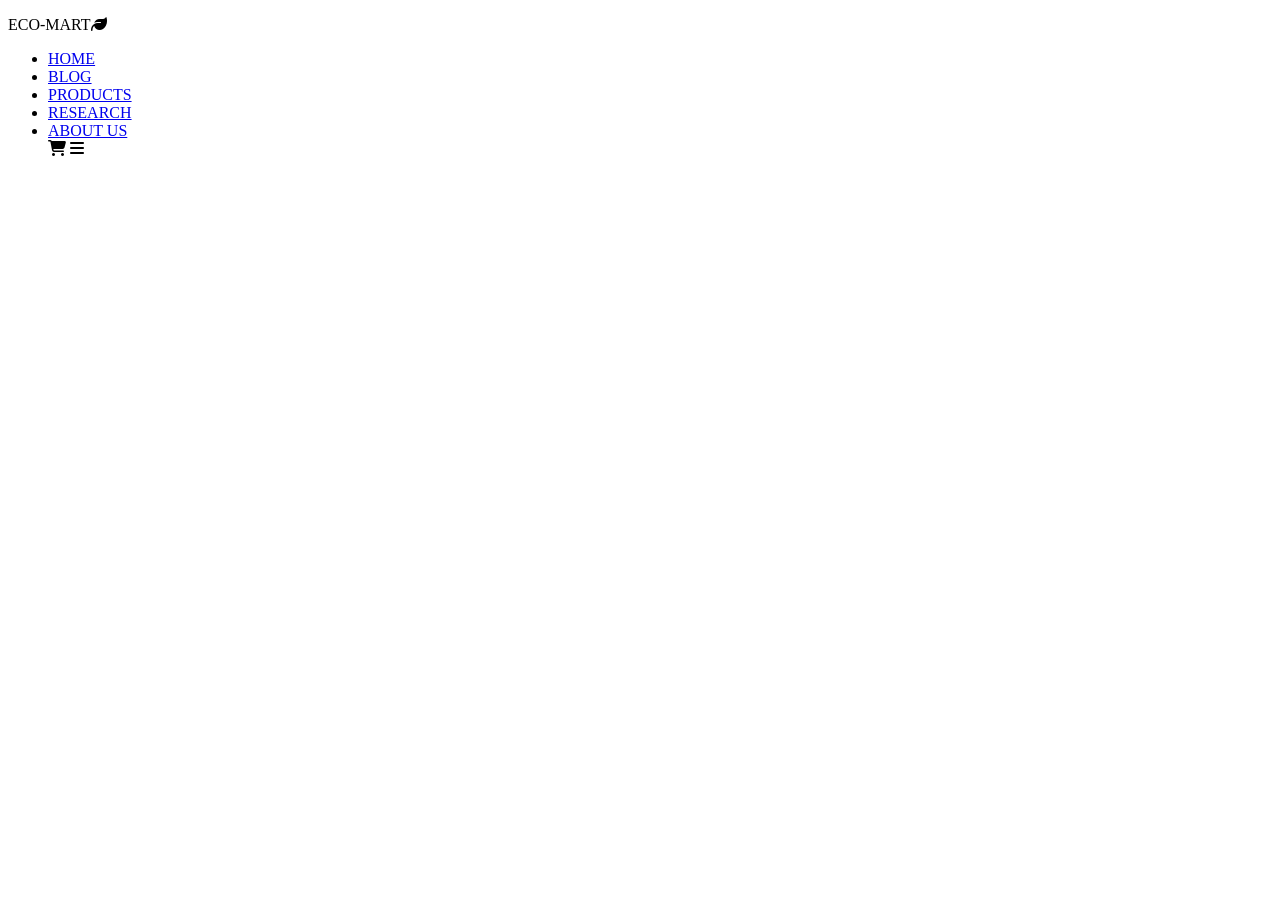
==== pages/productPage.html @ 461ab060 "Initial project structure" ====
<!DOCTYPE html>
<html lang="en">
<head>
    <meta charset="UTF-8">
     <link rel="stylesheet" href="styles.css">
     <link rel="stylesheet" href="https://cdnjs.cloudflare.com/ajax/libs/font-awesome/6.4.2/css/all.min.css" integrity="sha512-z3gLpd7yknf1YoNbCzqRKc4qyor8gaKU1qmn+CShxbuBusANI9QpRohGBreCFkKxLhei6S9CQXFEbbKuqLg0DA==" crossorigin="anonymous" referrerpolicy="no-referrer" />
    <meta name="viewport" content="width=device-width, initial-scale=1.0">
    <title>EcoMart</title>
</head>
<body>
    

    <div class="container">

        <div class="rectangle-container">
            <div class="text">
                <p>ECO-MART<i class="fa-solid fa-leaf"></i></p>
        </div>
        </div>
        <div class="navbar-container">
            <div class="ul-tags">
                <ul>
                    <li><a href="#">HOME</a></li>
                    <li><a href="#">BLOG</a></li>
                    <li><a href="#">PRODUCTS</a></li>
                    <li><a href="#">RESEARCH</a></li>
                    <li><a href="#">ABOUT US</a></li>
                    <i id="cart" class="fa-solid fa-cart-shopping"></i>
                    <i id="hamburger" class="fa-solid fa-bars"></i>
                   
                </ul>
            </div>
        </div>
    </div>
 
</body>
</html>
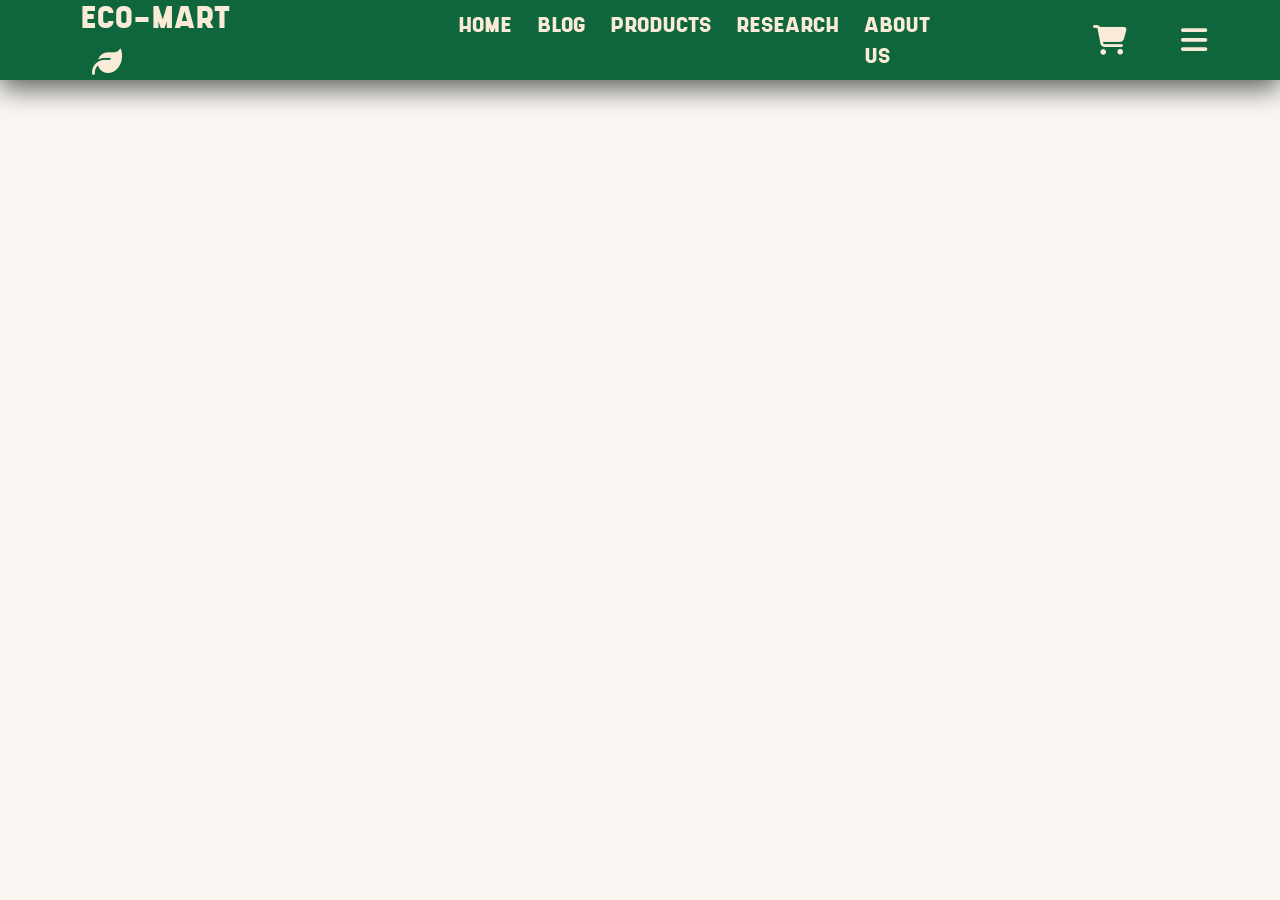
==== commit 821b2422: "Drop-Shadow in navbar and few tweaks in spacing" ====
--- a/pages/productPage.html
+++ b/pages/productPage.html
@@ -1,37 +1,42 @@
 <!DOCTYPE html>
 <html lang="en">
-<head>
-    <meta charset="UTF-8">
-     <link rel="stylesheet" href="styles.css">
-     <link rel="stylesheet" href="https://cdnjs.cloudflare.com/ajax/libs/font-awesome/6.4.2/css/all.min.css" integrity="sha512-z3gLpd7yknf1YoNbCzqRKc4qyor8gaKU1qmn+CShxbuBusANI9QpRohGBreCFkKxLhei6S9CQXFEbbKuqLg0DA==" crossorigin="anonymous" referrerpolicy="no-referrer" />
-    <meta name="viewport" content="width=device-width, initial-scale=1.0">
+  <head>
+    <meta charset="UTF-8" />
+    <link rel="stylesheet" href="/styles.css" />
+    <link
+      rel="stylesheet"
+      href="https://cdnjs.cloudflare.com/ajax/libs/font-awesome/6.4.2/css/all.min.css"
+      integrity="sha512-z3gLpd7yknf1YoNbCzqRKc4qyor8gaKU1qmn+CShxbuBusANI9QpRohGBreCFkKxLhei6S9CQXFEbbKuqLg0DA=="
+      crossorigin="anonymous"
+      referrerpolicy="no-referrer"
+    />
+    <meta name="viewport" content="width=device-width, initial-scale=1.0" />
     <title>EcoMart</title>
-</head>
-<body>
-    
-
+  </head>
+  <body>
     <div class="container">
-
-        <div class="rectangle-container">
-            <div class="text">
-                <p>ECO-MART<i class="fa-solid fa-leaf"></i></p>
+      <div class="rectangle-container">
+        <div class="text">
+          <p>ECO-MART<i class="fa-solid fa-leaf"></i></p>
         </div>
+      </div>
+      <div class="navbar-container">
+        <div class="ul-tags">
+          <ul>
+            <li><a href="#">HOME</a></li>
+            <li><a href="#">BLOG</a></li>
+            <li><a href="#">PRODUCTS</a></li>
+            <li><a href="#">RESEARCH</a></li>
+            <li><a href="#">ABOUT US</a></li>
+          </ul>
         </div>
-        <div class="navbar-container">
-            <div class="ul-tags">
-                <ul>
-                    <li><a href="#">HOME</a></li>
-                    <li><a href="#">BLOG</a></li>
-                    <li><a href="#">PRODUCTS</a></li>
-                    <li><a href="#">RESEARCH</a></li>
-                    <li><a href="#">ABOUT US</a></li>
-                    <i id="cart" class="fa-solid fa-cart-shopping"></i>
-                    <i id="hamburger" class="fa-solid fa-bars"></i>
-                   
-                </ul>
-            </div>
+      </div>
+      <div class="cart-bar-container">
+        <div class="cart-bars">
+          <i id="cart" class="fa-solid fa-cart-shopping"></i>
+          <i id="hamburger" class="fa-solid fa-bars"></i>
         </div>
+      </div>
     </div>
- 
-</body>
-</html>+  </body>
+</html>
--- a/styles.css
+++ b/styles.css
@@ -0,0 +1,117 @@
+@font-face {
+    font-family: 'Brandon-text-regular';
+    src: url(fonts/HvDTrial_Brandon_Text_Regular-BF6514e9eb617a0.otf);
+  
+   
+}
+@font-face {
+    font-family: 'Mayrean';
+    src: url(fonts/SHRIMP.ttf);
+}
+
+* {
+    box-sizing: border-box;
+}
+
+body {
+  margin: 0;
+  padding: 0;
+  min-height: 100vh;
+  display: flex;
+  background-color: #FAF7F2;
+
+  flex-direction: column;
+
+  line-height: 1.5; 
+}
+
+.container{
+    display: flex;
+    justify-content: center;
+    align-items: center;
+    background-color: #0f663d;
+      filter: drop-shadow(0 8px 0.85rem rgb(84, 85, 84));
+
+
+    height: 80px;
+}
+
+.rectangle-container{
+    width: 100%;
+    display: flex;
+    justify-content: flex-start;
+    align-items: flex-start;
+    margin-left: 5rem;
+
+}
+
+.text{
+        color:antiquewhite;
+
+    font-family: 'Mayrean';
+    font-size: 30px;
+}
+
+.text i {
+    margin-left: 12px;
+
+}
+.navbar-container{
+    width: 180%;
+    justify-content: center;
+    align-items: center;
+    margin-right: 8rem;
+ 
+}
+.ul-tags ul{
+    gap: 25px;
+    display: flex;
+    list-style: none;
+    margin-left: 10.3rem;
+    
+    
+}
+.ul-tags ul li a{
+    text-decoration: none;
+    font-family: 'Mayrean';
+    color: antiquewhite;
+    font-weight: 20px;
+    font-size: 21px;
+    position: relative;
+    transition: 0.2s ease-in ;
+}
+  
+
+.cart-bar-container{
+    width: 100%;
+    display: flex;
+    justify-content: flex-end;
+    align-items: flex-end;
+    margin-right: 3rem;
+
+
+}
+
+.cart-bar-container i{
+        color: antiquewhite;
+        margin: 25px;
+        font-size: 30px;
+
+}
+
+.ul-tags a:after{
+    content: "";
+    position: absolute;
+    background-color: antiquewhite;
+
+    height: 3px;
+    width: 0%;
+    left: 0;
+    bottom: -3px;
+    border-radius: 2px;
+    transition: 0.3s linear;
+
+}
+.ul-tags a:hover::after{
+    width: 100%;
+}
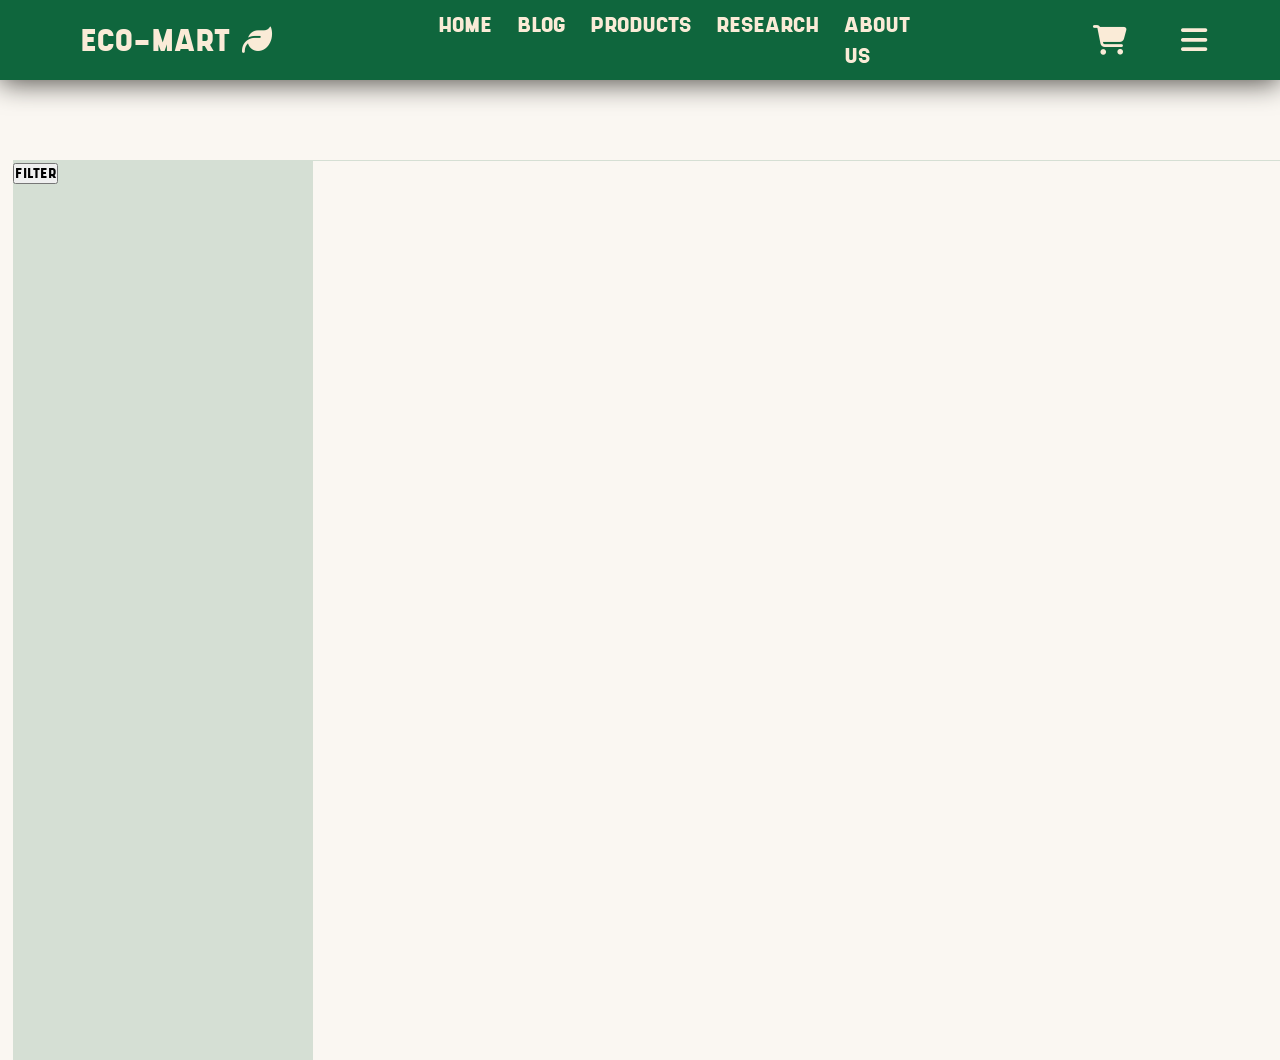
==== commit ab20e1a3: "Some refinement" ====
--- a/pages/productPage.html
+++ b/pages/productPage.html
@@ -14,6 +14,9 @@
     <title>EcoMart</title>
   </head>
   <body>
+  
+
+
     <div class="container">
       <div class="rectangle-container">
         <div class="text">
@@ -38,5 +41,25 @@
         </div>
       </div>
     </div>
+
+ 
+    <div class="line-container" style=" display: flex; align-items: flex-start; width: 100%; "> 
+
+     
+    
+    <div class="vertical" style="border-radius: rem; width: 300px; margin-top: 5rem; height: 100vh; background: rgb(213, 223, 212); margin-left: .8rem ;" >
+
+      <button>FILTER</button>
+    </div>
+    <hr style="width: 100%; margin-top: 5rem; flex: 1; border: none; border-top: 1px solid rgb(213, 223, 212);"/>
+   
+
+
+    </div>
+
+
+
   </body>
+
 </html>
+ 
--- a/styles.css
+++ b/styles.css
@@ -10,10 +10,17 @@
 }
 
 * {
+    margin: 0;
+    padding: 0;
     box-sizing: border-box;
+    font-family: 'Mayrean';
+
 }
 
+
 body {
+  overflow-x: hidden;
+  overflow-y: hidden;
   margin: 0;
   padding: 0;
   min-height: 100vh;
@@ -30,7 +37,8 @@
     justify-content: center;
     align-items: center;
     background-color: #0f663d;
-      filter: drop-shadow(0 8px 0.85rem rgb(84, 85, 84));
+    filter: drop-shadow(0 0.2rem 0.85rem rgb(78, 75, 70));                                                                                                                                                                                                                                                                                                                                                                                  
+    
 
 
     height: 80px;
@@ -96,6 +104,7 @@
         color: antiquewhite;
         margin: 25px;
         font-size: 30px;
+        cursor: pointer;
 
 }
 
@@ -114,4 +123,5 @@
 }
 .ul-tags a:hover::after{
     width: 100%;
-}+}
+
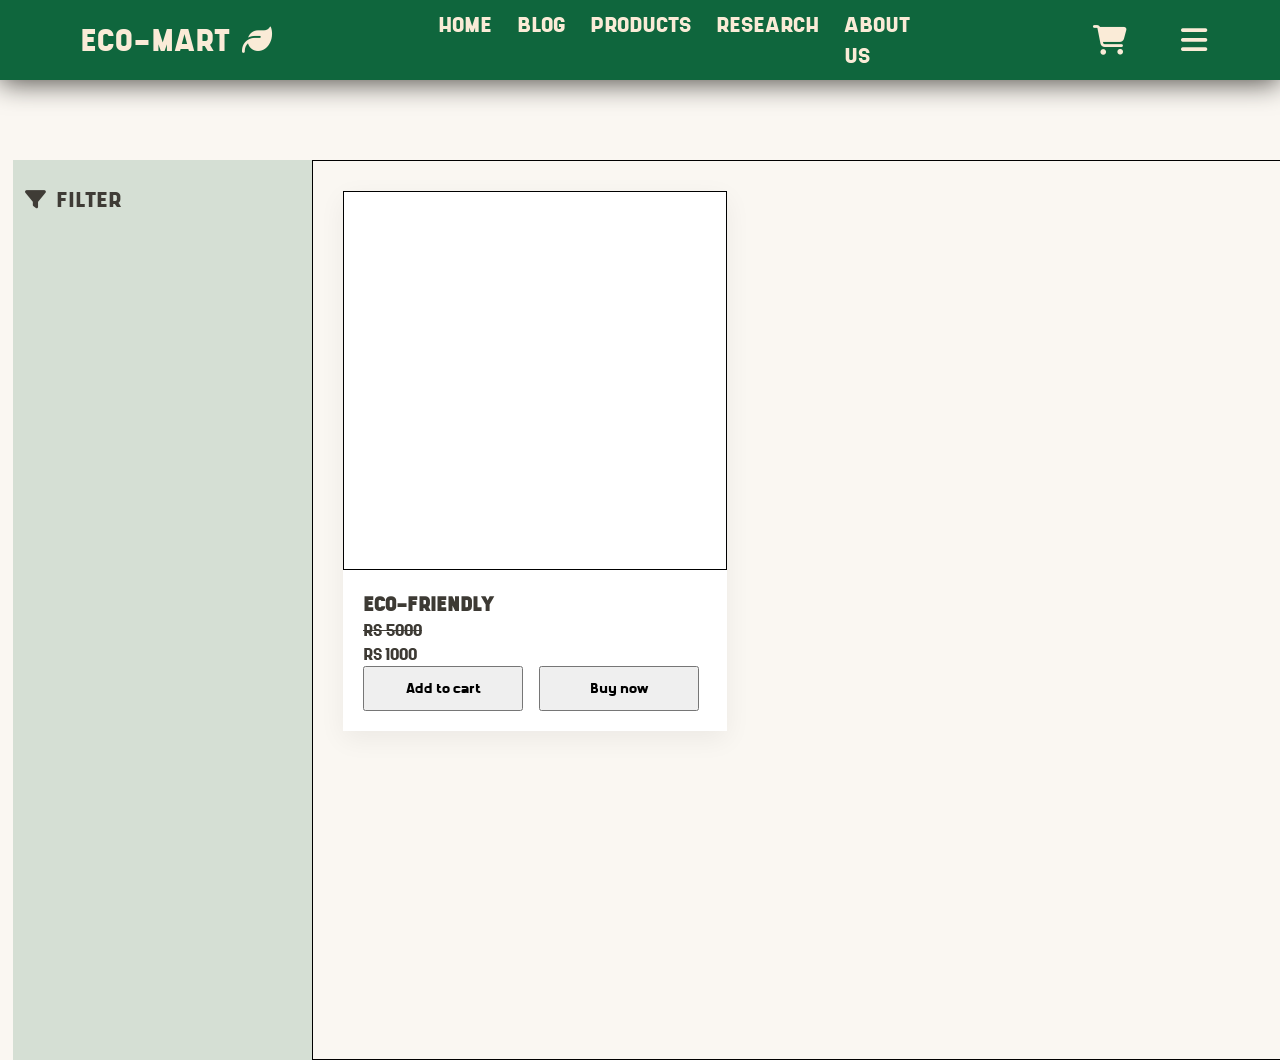
==== commit 7fcf72db: "Few changes" ====
--- a/pages/productPage.html
+++ b/pages/productPage.html
@@ -37,22 +37,50 @@
       <div class="cart-bar-container">
         <div class="cart-bars">
           <i id="cart" class="fa-solid fa-cart-shopping"></i>
-          <i id="hamburger" class="fa-solid fa-bars"></i>
+          <i id="hamburger" class="fa-solid fa-bars"></i>   
+         
         </div>
       </div>
     </div>
 
  
-    <div class="line-container" style=" display: flex; align-items: flex-start; width: 100%; "> 
+    <div class="line-container" style="display: flex; align-items: flex-start; width: 100%; "> 
 
      
     
-    <div class="vertical" style="border-radius: rem; width: 300px; margin-top: 5rem; height: 100vh; background: rgb(213, 223, 212); margin-left: .8rem ;" >
+    <div class="vertical" style=" width: 300px; margin-top: 5rem; height: 100vh; background: rgb(213, 223, 212); margin-left: .8rem ;" >
 
-      <button>FILTER</button>
+      <button style=" margin-top: 1.5rem; cursor: pointer; color: rgb(63, 60, 54); width: 40%; padding: 2px;  background: none; border: none; font-size: 1.3rem;"><i style="padding-right: 10px;" class="fa-solid fa-filter"></i>FILTER</button>
     </div>
     <hr style="width: 100%; margin-top: 5rem; flex: 1; border: none; border-top: 1px solid rgb(213, 223, 212);"/>
-   
+  
+
+    </div>
+
+    <div class="product-card-container">
+      <div class="card">
+        <div class="product-image">
+        <img src="" alt="">
+        </div>
+
+      <div class="card-info">
+        <!-- <div class="product-image">
+        <img src="" alt="">
+        </div> -->
+        <h3>ECO-FRIENDLY</h3>
+        <p><s>RS 5000</s></p>
+        
+        <p class="price">RS 1000</p>
+        <div class="btn-wrapper"><button>Add to cart</button>
+        <button>Buy now</button></div>
+
+        
+
+      </div>
+        
+
+</div>
+
 
 
     </div>
--- a/styles.css
+++ b/styles.css
@@ -1,127 +1,155 @@
 @font-face {
-    font-family: 'Brandon-text-regular';
-    src: url(fonts/HvDTrial_Brandon_Text_Regular-BF6514e9eb617a0.otf);
-  
-   
+  font-family: "Brandon-text-regular";
+  src: url(fonts/HvDTrial_Brandon_Text_Regular-BF6514e9eb617a0.otf);
 }
 @font-face {
-    font-family: 'Mayrean';
-    src: url(fonts/SHRIMP.ttf);
+  font-family: "Mayrean";
+  src: url(fonts/SHRIMP.ttf);
 }
 
 * {
-    margin: 0;
-    padding: 0;
-    box-sizing: border-box;
-    font-family: 'Mayrean';
-
+  margin: 0;
+  padding: 0;
+  box-sizing: border-box;
+  font-family: "Mayrean";
 }
-
 
 body {
   overflow-x: hidden;
   overflow-y: hidden;
+
   margin: 0;
   padding: 0;
   min-height: 100vh;
   display: flex;
-  background-color: #FAF7F2;
+  background-color: #faf7f2;
 
   flex-direction: column;
 
-  line-height: 1.5; 
+  line-height: 1.5;
 }
 
-.container{
-    display: flex;
-    justify-content: center;
-    align-items: center;
-    background-color: #0f663d;
-    filter: drop-shadow(0 0.2rem 0.85rem rgb(78, 75, 70));                                                                                                                                                                                                                                                                                                                                                                                  
-    
+.container {
+  display: flex;
+  justify-content: center;
+  align-items: center;
+  background-color: #0f663d;
+  filter: drop-shadow(0 0.2rem 0.85rem rgb(78, 75, 70));
 
-
-    height: 80px;
+  height: 80px;
 }
 
-.rectangle-container{
-    width: 100%;
-    display: flex;
-    justify-content: flex-start;
-    align-items: flex-start;
-    margin-left: 5rem;
-
+.rectangle-container {
+  width: 100%;
+  display: flex;
+  justify-content: flex-start;
+  align-items: flex-start;
+  margin-left: 5rem;
 }
 
-.text{
-        color:antiquewhite;
+.text {
+  color: antiquewhite;
 
-    font-family: 'Mayrean';
-    font-size: 30px;
+  font-family: "Mayrean";
+  font-size: 30px;
 }
 
 .text i {
-    margin-left: 12px;
-
+  margin-left: 12px;
 }
-.navbar-container{
-    width: 180%;
-    justify-content: center;
-    align-items: center;
-    margin-right: 8rem;
- 
+.navbar-container {
+  width: 180%;
+  justify-content: center;
+  align-items: center;
+  margin-right: 8rem;
 }
-.ul-tags ul{
-    gap: 25px;
-    display: flex;
-    list-style: none;
-    margin-left: 10.3rem;
-    
-    
+.ul-tags ul {
+  gap: 25px;
+  display: flex;
+  list-style: none;
+  margin-left: 10.3rem;
 }
-.ul-tags ul li a{
-    text-decoration: none;
-    font-family: 'Mayrean';
-    color: antiquewhite;
-    font-weight: 20px;
-    font-size: 21px;
-    position: relative;
-    transition: 0.2s ease-in ;
-}
-  
-
-.cart-bar-container{
-    width: 100%;
-    display: flex;
-    justify-content: flex-end;
-    align-items: flex-end;
-    margin-right: 3rem;
-
-
+.ul-tags ul li a {
+  text-decoration: none;
+  font-family: "Mayrean";
+  color: antiquewhite;
+  font-weight: 20px;
+  font-size: 21px;
+  position: relative;
+  transition: 0.2s ease-in;
 }
 
-.cart-bar-container i{
-        color: antiquewhite;
-        margin: 25px;
-        font-size: 30px;
-        cursor: pointer;
-
+.cart-bar-container {
+  width: 100%;
+  display: flex;
+  justify-content: flex-end;
+  align-items: flex-end;
+  margin-right: 3rem;
 }
 
-.ul-tags a:after{
-    content: "";
-    position: absolute;
-    background-color: antiquewhite;
-
-    height: 3px;
-    width: 0%;
-    left: 0;
-    bottom: -3px;
-    border-radius: 2px;
-    transition: 0.3s linear;
-
-}
-.ul-tags a:hover::after{
-    width: 100%;
+.cart-bar-container i {
+  color: antiquewhite;
+  margin: 25px;
+  font-size: 30px;
+  cursor: pointer;
 }
 
+.ul-tags a:after {
+  content: "";
+  position: absolute;
+  background-color: antiquewhite;
+
+  height: 3px;
+  width: 0%;
+  left: 0;
+  bottom: -3px;
+  border-radius: 2px;
+  transition: 0.3s linear;
+}
+.ul-tags a:hover::after {
+  width: 100%;
+}
+
+.product-card-container {
+  border: 1px solid black;
+  width: 100%;
+  height: 100%;
+  position: absolute;
+  display: flex;
+  flex-wrap: wrap;
+  margin-left: 19.5rem;
+  margin-top: 10rem;
+}
+
+.card {
+  align-items: start;
+  display: flex;
+  flex-direction: column;
+  width: 24rem;
+  height: 60vh;
+  margin: 30px;
+  background-color: white;
+  box-shadow: 0 8px 25px rgba(0,0,0,0.06);
+}
+
+.card-info {
+  color: rgb(61, 58, 52);;
+  padding: 20px;
+}
+
+.product-image {
+  border: 1px solid;
+  width: 100%;
+  height: 100%;
+}
+
+.btn-wrapper {
+  display: flex;
+  gap: 1rem;
+}
+
+.btn-wrapper button {
+  flex: 1;
+  width: 160px;
+  height: 5vh;
+}
